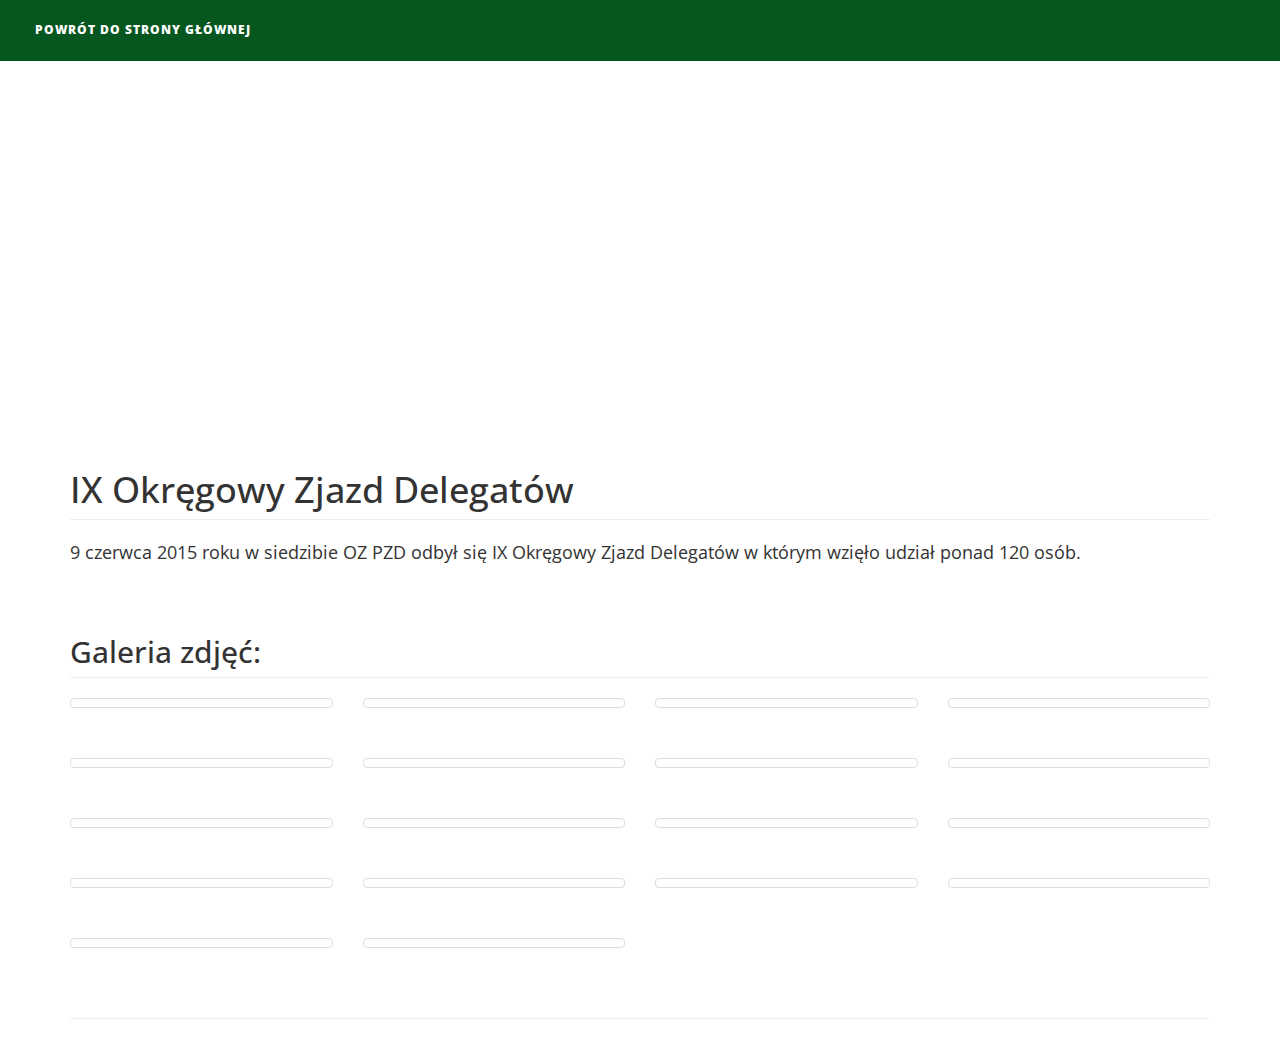
==== zjazdy.html @ 551863ef "zjazdy" ====
﻿<html>

<head>
<title>Ustawa o ROD</title>

<meta http-equiv=Content-Type content="text/html; charset=windows-1250">
<meta name=Generator content="Microsoft Word 12 (filtered)">

	  <!-- Bootstrap Core CSS -->
    <LINK HREF="css/bootstrap.min.css" REL="stylesheet">

    <!-- Mój CSS -->
    <LINK HREF="css/zjazdy.css" REL="stylesheet">
	
<!-- 	----fonty----- -->
	<link href='http://fonts.googleapis.com/css?family=Lora:400,400italic,700,700italic&subset=latin,latin-ext' rel='stylesheet' type='text/css'>
	<link href='http://fonts.googleapis.com/css?family=Open+Sans:400,300,600,700,800&subset=latin,latin-ext' rel='stylesheet' type='text/css'>

</head>

<body lang=PL>


	 <!-- MENU -->
    <nav class="navbar navbar-default navbar-custom navbar-fixed-top">
        <div class="container-fluid">
            <!-- hamburger -->
            <div class="navbar-header page-scroll">
                <button type="button" class="navbar-toggle" data-toggle="collapse" data-target="#bs-example-navbar-collapse-1">
                    <span class="sr-only">Toggle navigation</span>
                    <span class="icon-bar"></span>
                    <span class="icon-bar"></span>
                    <span class="icon-bar"></span>
                </button>
                
            </div>

           
            <div class="collapse navbar-collapse" id="bs-example-navbar-collapse-1">
               
				<ul class="nav navbar-nav navbar-left">
					
                     <li><a href="index.html" class="blue">Powrót do strony głównej</a></li>
			<!-- 		 <li><a href="education.html">nasze ogrody</a></li>
					 <li><a href="education.html">dla zarządów</a></li>
					 <li><a href="education.html">poradnik działkowca</a></li>
					 <li><a href="education.html">jak zostać działkowcem</a></li> -->
				
                    
                </ul>
				<ul class="nav navbar-nav navbar-right">
                  
					 <!-- <li><a href="../doc_download/Ustawa o ROD 2013.pdf" download="Ustawa o ROD 2013.pdf">pobierz plik</a></li> -->
					<!--  <li><a href="education.html">kontakt</a></li> -->
				
                </ul>
            </div>
            <!-- /.navbar-collapse -->
        </div>
        <!-- /.container -->
    </nav>
	
	
	   <header id="top" class="intro-header">
        <div class="container">
            <div class="row">
                <div class="col-md-12">
					
                    <div class="site-heading">
					<!-- 	<h1>Ustawa o ROD</h1> -->
                       <!--  <hr class="small"> -->
                        <!-- <span class="subheading">Witamy na naszej stronie!!!</span> -->
                    </div>
                </div>
            </div>
        </div>
    </header>

	       <div class="container">
            <div class="row">
                <div class="col-md-12">
					
                    <div class="site-intro">
                        <h1 class="page-header">IX Okręgowy Zjazd Delegatów</h1>
						
                       
						<p>9 czerwca 2015 roku w siedzibie OZ PZD odbył się IX Okręgowy Zjazd Delegatów w którym wzięło udział ponad 120 osób.</p>
						
					
						
					<!-- 	<a href="../doc_download/Ustawa o ROD 2013.pdf">Treść całej ustawy w formacie PDF</a> -->
                    </div>
                </div>
            </div>
        </div>

	
    <!-- Page Content -->
    <div class="container">

        <div class="row">

            <div class="col-lg-12">
                <h2 class="page-header">Galeria zdjęć:</h2>
            </div>

            <div class="col-lg-3 col-md-4 col-xs-6 thumb">
                <a class="thumbnail" href="img/9 zjazd delegatow/9zjazd (1).jpg"">
                    <img class="img-responsive" src="img/9 zjazd delegatow/9zjazd (1).jpg" alt="">
                </a>
            </div>
            <div class="col-lg-3 col-md-4 col-xs-6 thumb">
                <a class="thumbnail" href="img/9 zjazd delegatow/9zjazd (2).jpg">
                    <img class="img-responsive" src="img/9 zjazd delegatow/9zjazd (2).jpg" alt="">
                </a>
            </div>
            <div class="col-lg-3 col-md-4 col-xs-6 thumb">
                <a class="thumbnail" href="img/9 zjazd delegatow/9zjazd (3).jpg">
                    <img class="img-responsive" src="img/9 zjazd delegatow/9zjazd (3).jpg" alt="">
                </a>
            </div>
            <div class="col-lg-3 col-md-4 col-xs-6 thumb">
                <a class="thumbnail" href="img/9 zjazd delegatow/9zjazd (4).jpg">
                    <img class="img-responsive" src="img/9 zjazd delegatow/9zjazd (4).jpg" alt="">
                </a>
            </div>
            <div class="col-lg-3 col-md-4 col-xs-6 thumb">
                <a class="thumbnail" href="img/9 zjazd delegatow/9zjazd (5).jpg">
                    <img class="img-responsive" src="img/9 zjazd delegatow/9zjazd (5).jpg" alt="">
                </a>
            </div>
            <div class="col-lg-3 col-md-4 col-xs-6 thumb">
                <a class="thumbnail" href="img/9 zjazd delegatow/9zjazd (6).jpg">
                    <img class="img-responsive" src="img/9 zjazd delegatow/9zjazd (6).jpg" alt="">
                </a>
            </div>
            <div class="col-lg-3 col-md-4 col-xs-6 thumb">
                <a class="thumbnail" href="img/9 zjazd delegatow/9zjazd (7).jpg">
                    <img class="img-responsive" src="img/9 zjazd delegatow/9zjazd (7).jpg" alt="">
                </a>
            </div>
            <div class="col-lg-3 col-md-4 col-xs-6 thumb">
                <a class="thumbnail" href="img/9 zjazd delegatow/9zjazd (8).jpg">
                    <img class="img-responsive" src="img/9 zjazd delegatow/9zjazd (8).jpg" alt="">
                </a>
            </div>
            <div class="col-lg-3 col-md-4 col-xs-6 thumb">
                <a class="thumbnail" href="img/9 zjazd delegatow/9zjazd (9).jpg">
                    <img class="img-responsive" src="img/9 zjazd delegatow/9zjazd (9).jpg" alt="">
                </a>
            </div>
            <div class="col-lg-3 col-md-4 col-xs-6 thumb">
                <a class="thumbnail" href="img/9 zjazd delegatow/9zjazd (10).jpg">
                    <img class="img-responsive" src="img/9 zjazd delegatow/9zjazd (10).jpg" alt="">
                </a>
            </div>
            <div class="col-lg-3 col-md-4 col-xs-6 thumb">
                <a class="thumbnail" href="img/9 zjazd delegatow/9zjazd (11).jpg">
                    <img class="img-responsive" src="img/9 zjazd delegatow/9zjazd (11).jpg" alt="">
                </a>
            </div>
            <div class="col-lg-3 col-md-4 col-xs-6 thumb">
                <a class="thumbnail" href="img/9 zjazd delegatow/9zjazd (12).jpg">
                    <img class="img-responsive" src="img/9 zjazd delegatow/9zjazd (12).jpg" alt="">
                </a>
            </div>
			<div class="col-lg-3 col-md-4 col-xs-6 thumb">
                <a class="thumbnail" href="img/9 zjazd delegatow/9zjazd (13).jpg">
                    <img class="img-responsive" src="img/9 zjazd delegatow/9zjazd (13).jpg" alt="">
                </a>
            </div>
			<div class="col-lg-3 col-md-4 col-xs-6 thumb">
                <a class="thumbnail" href="img/9 zjazd delegatow/9zjazd (14).jpg">
                    <img class="img-responsive" src="img/9 zjazd delegatow/9zjazd (14).jpg" alt="">
                </a>
            </div>
			<div class="col-lg-3 col-md-4 col-xs-6 thumb">
                <a class="thumbnail" href="img/9 zjazd delegatow/9zjazd (15).jpg">
                    <img class="img-responsive" src="img/9 zjazd delegatow/9zjazd (15).jpg" alt="">
                </a>
            </div>
			<div class="col-lg-3 col-md-4 col-xs-6 thumb">
                <a class="thumbnail" href="img/9 zjazd delegatow/9zjazd (16).jpg">
                    <img class="img-responsive" src="img/9 zjazd delegatow/9zjazd (16).jpg" alt="">
                </a>
            </div>
			
			<div class="col-lg-3 col-md-4 col-xs-6 thumb">
                <a class="thumbnail" href="img/9 zjazd delegatow/9zjazd (17).jpg">
                    <img class="img-responsive" src="img/9 zjazd delegatow/9zjazd (17).jpg" alt="">
                </a>
            </div>
			
			<div class="col-lg-3 col-md-4 col-xs-6 thumb">
                <a class="thumbnail" href="img/9 zjazd delegatow/9zjazd (18).jpg">
                    <img class="img-responsive" src="img/9 zjazd delegatow/9zjazd (18).jpg" alt="">
                </a>
            </div>
        </div>

        <hr>
		
<!-- ---------------scripts----------------- -->

	 <!-- jQuery -->
    <script src="../js/jquery.js"></script>

    <!-- Bootstrap Core JavaScript -->
    <script src="../js/bootstrap.min.js"></script>
	
	<!-- Custom JavaScript -->
    <script src="../js/clean-blog.min.js"></script>


	<!-- Start of StatCounter Code for Default Guide -->
	<script type="text/javascript">
	var sc_project=10499954; 
	var sc_invisible=1; 
	var sc_security="df6adacf"; 
	var scJsHost = (("https:" == document.location.protocol) ?
	"https://secure." : "http://www.");
	document.write("<sc"+"ript type='text/javascript' src='" +
	scJsHost+
	"statcounter.com/counter/counter.js'></"+"script>");
	</script>
	<noscript><div class="statcounter"><a title="create counter"
	href="http://statcounter.com/free-hit-counter/"
	target="_blank"><img class="statcounter"
	src="http://c.statcounter.com/10499954/0/df6adacf/1/"
	alt="create counter"></a></div></noscript>
	<!-- End of StatCounter Code for Default Guide -->
	
	<!-- ------google anal------ -->
	<script>
	  (function(i,s,o,g,r,a,m){i['GoogleAnalyticsObject']=r;i[r]=i[r]||function(){
	  (i[r].q=i[r].q||[]).push(arguments)},i[r].l=1*new Date();a=s.createElement(o),
	  m=s.getElementsByTagName(o)[0];a.async=1;a.src=g;m.parentNode.insertBefore(a,m)
	  })(window,document,'script','//www.google-analytics.com/analytics.js','ga');

	  ga('create', 'UA-57228186-3', 'auto');
	  ga('send', 'pageview');

	</script>
	<!-- -----------google anal end-------- -->



</body>

</html>
---- css/zjazdy.css ----
body {

font-family:'Open Sans','Helvetica Neue',Helvetica,Arial,sans-serif;}

/* body {
    padding-top: 70px; /* Required padding for .navbar-fixed-top. Change if height of navigation changes. */ 


.thumb {
    margin-bottom: 30px;
}
/* 
footer {
    margin: 50px 0;
} */
/* 
-----hm---- */
p {
font-size:14px;
text-align:left;
/* margin: 0 5%; */
}

h2 {font-size:20px;
} 

a {
font-size:16px;
/* color:#065620; */
text-decoration:underline;
}

a:hoover {
color:black;
}

@media only screen and (min-width:768px){
p {font-size:18px;

}
h2 {font-size:30px;}

a {font-size:20px;}
}

/* -------------------------------header----------------------- */
/* i NAPIS NA OBRAZKU*/


.intro-header{
background-image:url("../img/stokrotki1.jpg");
height: 400px;
background-repeat: no-repeat;
background-size: cover;
background-attachment:scroll;-webkit-background-size:cover;-moz-background-size:cover;background-size:cover;-o-background-size:cover;

}

.intro-header .site-heading{

padding:70px 0 50px;
color:white;
/* color:#065620 */}

@media only screen and (min-width:768px){
.intro-header .site-heading{
padding:150px 0}
}

.intro-header .site-heading {
text-align:center
}
.intro-header .site-heading h1{
margin-top:0;
font-weight:700;
font-size:40px;
color:#065620;

font-family: 'Montserrat', sans-serif;
text-shadow: 3px 3px rgba(255,255,255,0.2);
line-height: 75px;

}

@media only screen and (min-width:768px){
.intro-header .site-heading h1{
font-size:70px;}
}


.intro-header .site-heading .subheading {
color:white;
display:block;
/* font-family:'Open Sans','Helvetica Neue',Helvetica,Arial,sans-serif; */
font-family: 'Droid Serif', serif;
font-size: 30px;
font-style: italic;
line-height: 40px;

margin:10px 0 0}




/* ---------------------------menu-------------------------- */
.navbar-default .navbar-nav > li > a  {
color:white;
}
a:hover,a:focus{
color:grey}



.navbar-custom{
background-color: #065620;
position:absolute;
top:0;
left:0;
width:100%;
z-index:3;
font-family:'Open Sans','Helvetica Neue',Helvetica,Arial,sans-serif;
margin-bottom:100px;}

.navbar-custom .navbar-brand{
font-weight:800}

.navbar-custom .nav li a{
text-transform:uppercase;
font-size:12px;
font-weight:800;
letter-spacing:1px;
text-decoration:none;
}

@media only screen and (min-width:768px){
.navbar-custom{
/* background:0 0; */
border-bottom:1px solid transparent;}

.navbar-custom .navbar-brand{
/* color:#fff; */
padding:20px}

.navbar-custom .navbar-brand:hover,.navbar-custom .navbar-brand:focus{
color:rgba(255,255,255,.8)}
.navbar-custom .nav li a{
/* color:#fff; */
padding:20px}
.navbar-custom .nav li a:hover,.navbar-custom .nav li a:focus{
color:rgba(255,255,255,.8)}}

@media only screen and (min-width:1170px){

.navbar-custom{-webkit-transition:background-color .3s;-moz-transition:background-color .3s;transition:background-color .3s;-webkit-transform:translate3d(0,0,0);-moz-transform:translate3d(0,0,0);-ms-transform:translate3d(0,0,0);-o-transform:translate3d(0,0,0);transform:translate3d(0,0,0);-webkit-backface-visibility:hidden;backface-visibility:hidden}

.navbar-custom.is-fixed{
position:fixed;
top:-61px;
background-color:#065620;
border-bottom:1px solid transparent;-webkit-transition:-webkit-transform .3s;-moz-transition:-moz-transform .3s;transition:transform .3s}

.navbar-custom.is-fixed .navbar-brand{
color:#d2d2d2}

.navbar-custom.is-fixed .navbar-brand:hover,.navbar-custom.is-fixed .navbar-brand:focus{
color:#0085a1}

.navbar-custom.is-fixed .nav li a{
color:#d2d2d2}
.navbar-custom.is-fixed .nav li a:hover,.navbar-custom.is-fixed .nav li a:focus{
color:#0085a1}

.navbar-custom.is-visible{-webkit-transform:translate3d(0,100%,0);-moz-transform:translate3d(0,100%,0);-ms-transform:translate3d(0,100%,0);-o-transform:translate3d(0,100%,0);transform:translate3d(0,100%,0)}}

/* --------intro content------- */

.site-intro {
padding-top:30px;
padding-bottom:20px;
}
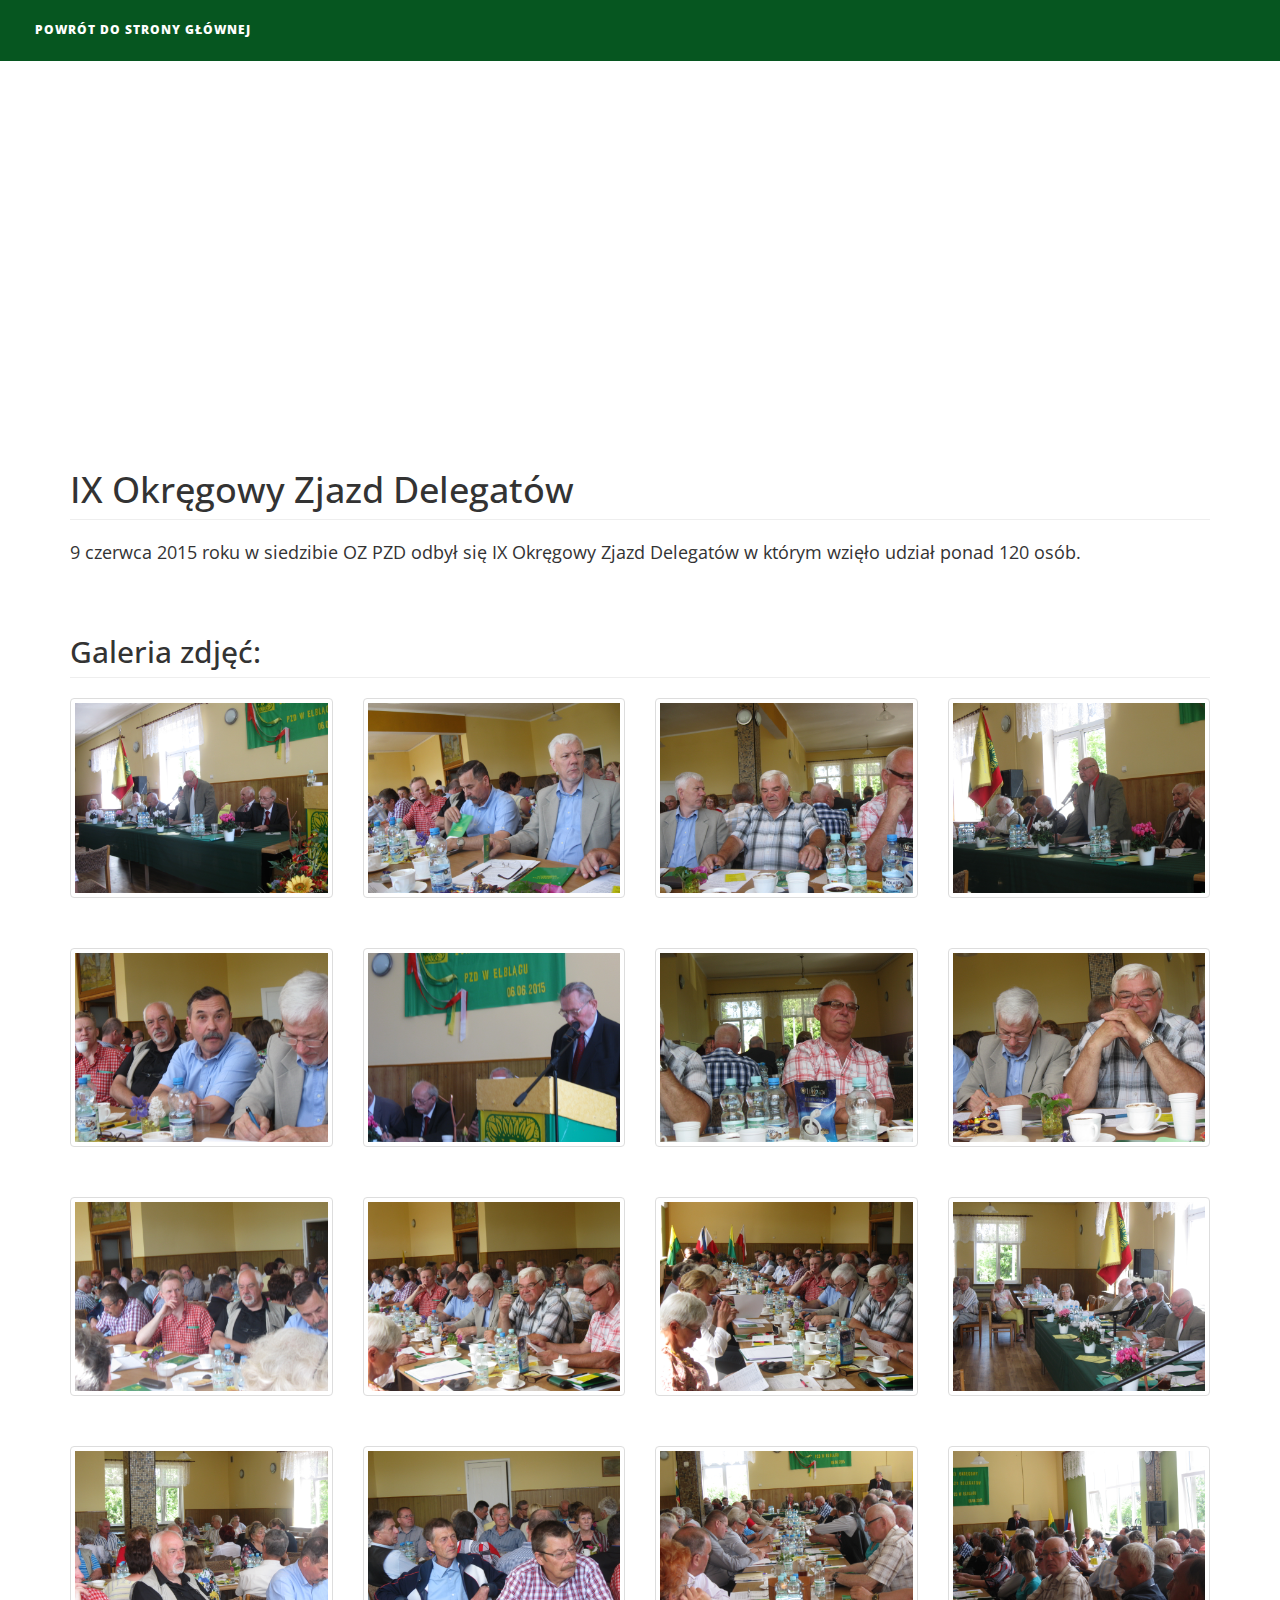
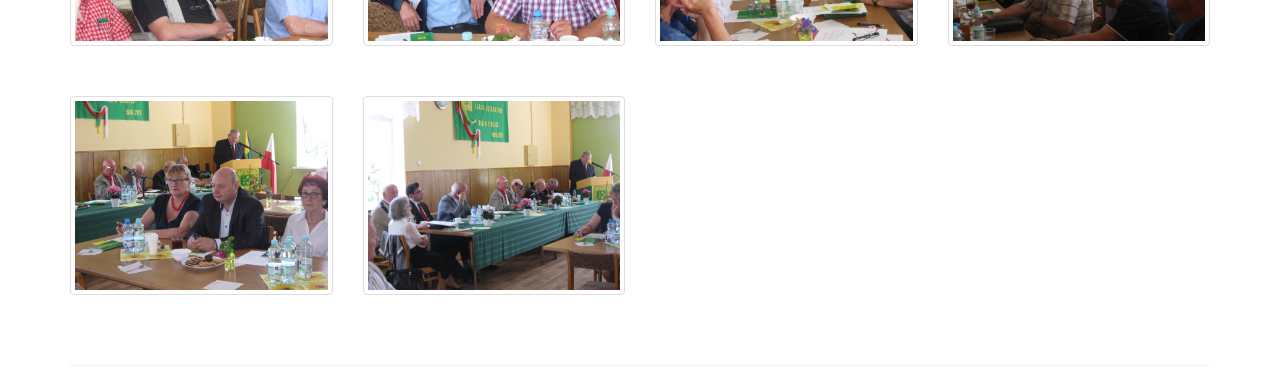
==== commit 528a4875: "litery" ====
--- a/zjazdy.html
+++ b/zjazdy.html
@@ -95,7 +95,7 @@
         </div>
 
 	
-    <!-- Page Content -->
+    <!-- Page Content --->
     <div class="container">
 
         <div class="row">
@@ -105,95 +105,95 @@
             </div>
 
             <div class="col-lg-3 col-md-4 col-xs-6 thumb">
-                <a class="thumbnail" href="img/9 zjazd delegatow/9zjazd (1).jpg"">
-                    <img class="img-responsive" src="img/9 zjazd delegatow/9zjazd (1).jpg" alt="">
-                </a>
-            </div>
-            <div class="col-lg-3 col-md-4 col-xs-6 thumb">
-                <a class="thumbnail" href="img/9 zjazd delegatow/9zjazd (2).jpg">
-                    <img class="img-responsive" src="img/9 zjazd delegatow/9zjazd (2).jpg" alt="">
-                </a>
-            </div>
-            <div class="col-lg-3 col-md-4 col-xs-6 thumb">
-                <a class="thumbnail" href="img/9 zjazd delegatow/9zjazd (3).jpg">
-                    <img class="img-responsive" src="img/9 zjazd delegatow/9zjazd (3).jpg" alt="">
-                </a>
-            </div>
-            <div class="col-lg-3 col-md-4 col-xs-6 thumb">
-                <a class="thumbnail" href="img/9 zjazd delegatow/9zjazd (4).jpg">
-                    <img class="img-responsive" src="img/9 zjazd delegatow/9zjazd (4).jpg" alt="">
-                </a>
-            </div>
-            <div class="col-lg-3 col-md-4 col-xs-6 thumb">
-                <a class="thumbnail" href="img/9 zjazd delegatow/9zjazd (5).jpg">
-                    <img class="img-responsive" src="img/9 zjazd delegatow/9zjazd (5).jpg" alt="">
-                </a>
-            </div>
-            <div class="col-lg-3 col-md-4 col-xs-6 thumb">
-                <a class="thumbnail" href="img/9 zjazd delegatow/9zjazd (6).jpg">
-                    <img class="img-responsive" src="img/9 zjazd delegatow/9zjazd (6).jpg" alt="">
-                </a>
-            </div>
-            <div class="col-lg-3 col-md-4 col-xs-6 thumb">
-                <a class="thumbnail" href="img/9 zjazd delegatow/9zjazd (7).jpg">
-                    <img class="img-responsive" src="img/9 zjazd delegatow/9zjazd (7).jpg" alt="">
-                </a>
-            </div>
-            <div class="col-lg-3 col-md-4 col-xs-6 thumb">
-                <a class="thumbnail" href="img/9 zjazd delegatow/9zjazd (8).jpg">
-                    <img class="img-responsive" src="img/9 zjazd delegatow/9zjazd (8).jpg" alt="">
-                </a>
-            </div>
-            <div class="col-lg-3 col-md-4 col-xs-6 thumb">
-                <a class="thumbnail" href="img/9 zjazd delegatow/9zjazd (9).jpg">
-                    <img class="img-responsive" src="img/9 zjazd delegatow/9zjazd (9).jpg" alt="">
-                </a>
-            </div>
-            <div class="col-lg-3 col-md-4 col-xs-6 thumb">
-                <a class="thumbnail" href="img/9 zjazd delegatow/9zjazd (10).jpg">
-                    <img class="img-responsive" src="img/9 zjazd delegatow/9zjazd (10).jpg" alt="">
-                </a>
-            </div>
-            <div class="col-lg-3 col-md-4 col-xs-6 thumb">
-                <a class="thumbnail" href="img/9 zjazd delegatow/9zjazd (11).jpg">
-                    <img class="img-responsive" src="img/9 zjazd delegatow/9zjazd (11).jpg" alt="">
-                </a>
-            </div>
-            <div class="col-lg-3 col-md-4 col-xs-6 thumb">
-                <a class="thumbnail" href="img/9 zjazd delegatow/9zjazd (12).jpg">
-                    <img class="img-responsive" src="img/9 zjazd delegatow/9zjazd (12).jpg" alt="">
-                </a>
-            </div>
-			<div class="col-lg-3 col-md-4 col-xs-6 thumb">
-                <a class="thumbnail" href="img/9 zjazd delegatow/9zjazd (13).jpg">
-                    <img class="img-responsive" src="img/9 zjazd delegatow/9zjazd (13).jpg" alt="">
-                </a>
-            </div>
-			<div class="col-lg-3 col-md-4 col-xs-6 thumb">
-                <a class="thumbnail" href="img/9 zjazd delegatow/9zjazd (14).jpg">
-                    <img class="img-responsive" src="img/9 zjazd delegatow/9zjazd (14).jpg" alt="">
-                </a>
-            </div>
-			<div class="col-lg-3 col-md-4 col-xs-6 thumb">
-                <a class="thumbnail" href="img/9 zjazd delegatow/9zjazd (15).jpg">
-                    <img class="img-responsive" src="img/9 zjazd delegatow/9zjazd (15).jpg" alt="">
-                </a>
-            </div>
-			<div class="col-lg-3 col-md-4 col-xs-6 thumb">
-                <a class="thumbnail" href="img/9 zjazd delegatow/9zjazd (16).jpg">
-                    <img class="img-responsive" src="img/9 zjazd delegatow/9zjazd (16).jpg" alt="">
+                <a class="thumbnail" href="img/9_zjazd_delegatow/9zjazd(1).JPG"">
+                    <img class="img-responsive" src="img/9_zjazd_delegatow/9zjazd(1).JPG" alt="">
+                </a>
+            </div>
+            <div class="col-lg-3 col-md-4 col-xs-6 thumb">
+                <a class="thumbnail" href="img/9_zjazd_delegatow/9zjazd(2).JPG">
+                    <img class="img-responsive" src="img/9_zjazd_delegatow/9zjazd(2).JPG" alt="">
+                </a>
+            </div>
+            <div class="col-lg-3 col-md-4 col-xs-6 thumb">
+                <a class="thumbnail" href="img/9_zjazd_delegatow/9zjazd(3).JPG">
+                    <img class="img-responsive" src="img/9_zjazd_delegatow/9zjazd(3).JPG" alt="">
+                </a>
+            </div>
+            <div class="col-lg-3 col-md-4 col-xs-6 thumb">
+                <a class="thumbnail" href="img/9_zjazd_delegatow/9zjazd(4).JPG">
+                    <img class="img-responsive" src="img/9_zjazd_delegatow/9zjazd(4).JPG" alt="">
+                </a>
+            </div>
+            <div class="col-lg-3 col-md-4 col-xs-6 thumb">
+                <a class="thumbnail" href="img/9_zjazd_delegatow/9zjazd(5).JPG">
+                    <img class="img-responsive" src="img/9_zjazd_delegatow/9zjazd(5).JPG" alt="">
+                </a>
+            </div>
+            <div class="col-lg-3 col-md-4 col-xs-6 thumb">
+                <a class="thumbnail" href="img/9_zjazd_delegatow/9zjazd(6).JPG">
+                    <img class="img-responsive" src="img/9_zjazd_delegatow/9zjazd(6).JPG" alt="">
+                </a>
+            </div>
+            <div class="col-lg-3 col-md-4 col-xs-6 thumb">
+                <a class="thumbnail" href="img/9_zjazd_delegatow/9zjazd(7).JPG">
+                    <img class="img-responsive" src="img/9_zjazd_delegatow/9zjazd(7).JPG" alt="">
+                </a>
+            </div>
+            <div class="col-lg-3 col-md-4 col-xs-6 thumb">
+                <a class="thumbnail" href="img/9_zjazd_delegatow/9zjazd(8).JPG">
+                    <img class="img-responsive" src="img/9_zjazd_delegatow/9zjazd(8).JPG" alt="">
+                </a>
+            </div>
+            <div class="col-lg-3 col-md-4 col-xs-6 thumb">
+                <a class="thumbnail" href="img/9_zjazd_delegatow/9zjazd(9).JPG">
+                    <img class="img-responsive" src="img/9_zjazd_delegatow/9zjazd(9).JPG" alt="">
+                </a>
+            </div>
+            <div class="col-lg-3 col-md-4 col-xs-6 thumb">
+                <a class="thumbnail" href="img/9_zjazd_delegatow/9zjazd(10).JPG">
+                    <img class="img-responsive" src="img/9_zjazd_delegatow/9zjazd(10).JPG" alt="">
+                </a>
+            </div>
+            <div class="col-lg-3 col-md-4 col-xs-6 thumb">
+                <a class="thumbnail" href="img/9_zjazd_delegatow/9zjazd(11).JPG">
+                    <img class="img-responsive" src="img/9_zjazd_delegatow/9zjazd(11).JPG" alt="">
+                </a>
+            </div>
+            <div class="col-lg-3 col-md-4 col-xs-6 thumb">
+                <a class="thumbnail" href="img/9_zjazd_delegatow/9zjazd(12).JPG">
+                    <img class="img-responsive" src="img/9_zjazd_delegatow/9zjazd(12).JPG" alt="">
+                </a>
+            </div>
+			<div class="col-lg-3 col-md-4 col-xs-6 thumb">
+                <a class="thumbnail" href="img/9_zjazd_delegatow/9zjazd(13).JPG">
+                    <img class="img-responsive" src="img/9_zjazd_delegatow/9zjazd(13).JPG" alt="">
+                </a>
+            </div>
+			<div class="col-lg-3 col-md-4 col-xs-6 thumb">
+                <a class="thumbnail" href="img/9_zjazd_delegatow/9zjazd(14).JPG">
+                    <img class="img-responsive" src="img/9_zjazd_delegatow/9zjazd(14).JPG" alt="">
+                </a>
+            </div>
+			<div class="col-lg-3 col-md-4 col-xs-6 thumb">
+                <a class="thumbnail" href="img/9_zjazd_delegatow/9zjazd(15).JPG">
+                    <img class="img-responsive" src="img/9_zjazd_delegatow/9zjazd(15).JPG" alt="">
+                </a>
+            </div>
+			<div class="col-lg-3 col-md-4 col-xs-6 thumb">
+                <a class="thumbnail" href="img/9_zjazd_delegatow/9zjazd(16).JPG">
+                    <img class="img-responsive" src="img/9_zjazd_delegatow/9zjazd(16).JPG" alt="">
                 </a>
             </div>
 			
 			<div class="col-lg-3 col-md-4 col-xs-6 thumb">
-                <a class="thumbnail" href="img/9 zjazd delegatow/9zjazd (17).jpg">
-                    <img class="img-responsive" src="img/9 zjazd delegatow/9zjazd (17).jpg" alt="">
+                <a class="thumbnail" href="img/9_zjazd_delegatow/9zjazd(17).JPG">
+                    <img class="img-responsive" src="img/9_zjazd_delegatow/9zjazd(17).JPG" alt="">
                 </a>
             </div>
 			
 			<div class="col-lg-3 col-md-4 col-xs-6 thumb">
-                <a class="thumbnail" href="img/9 zjazd delegatow/9zjazd (18).jpg">
-                    <img class="img-responsive" src="img/9 zjazd delegatow/9zjazd (18).jpg" alt="">
+                <a class="thumbnail" href="img/9_zjazd_delegatow/9zjazd(18).JPG">
+                    <img class="img-responsive" src="img/9_zjazd_delegatow/9zjazd(18).JPG" alt="">
                 </a>
             </div>
         </div>
